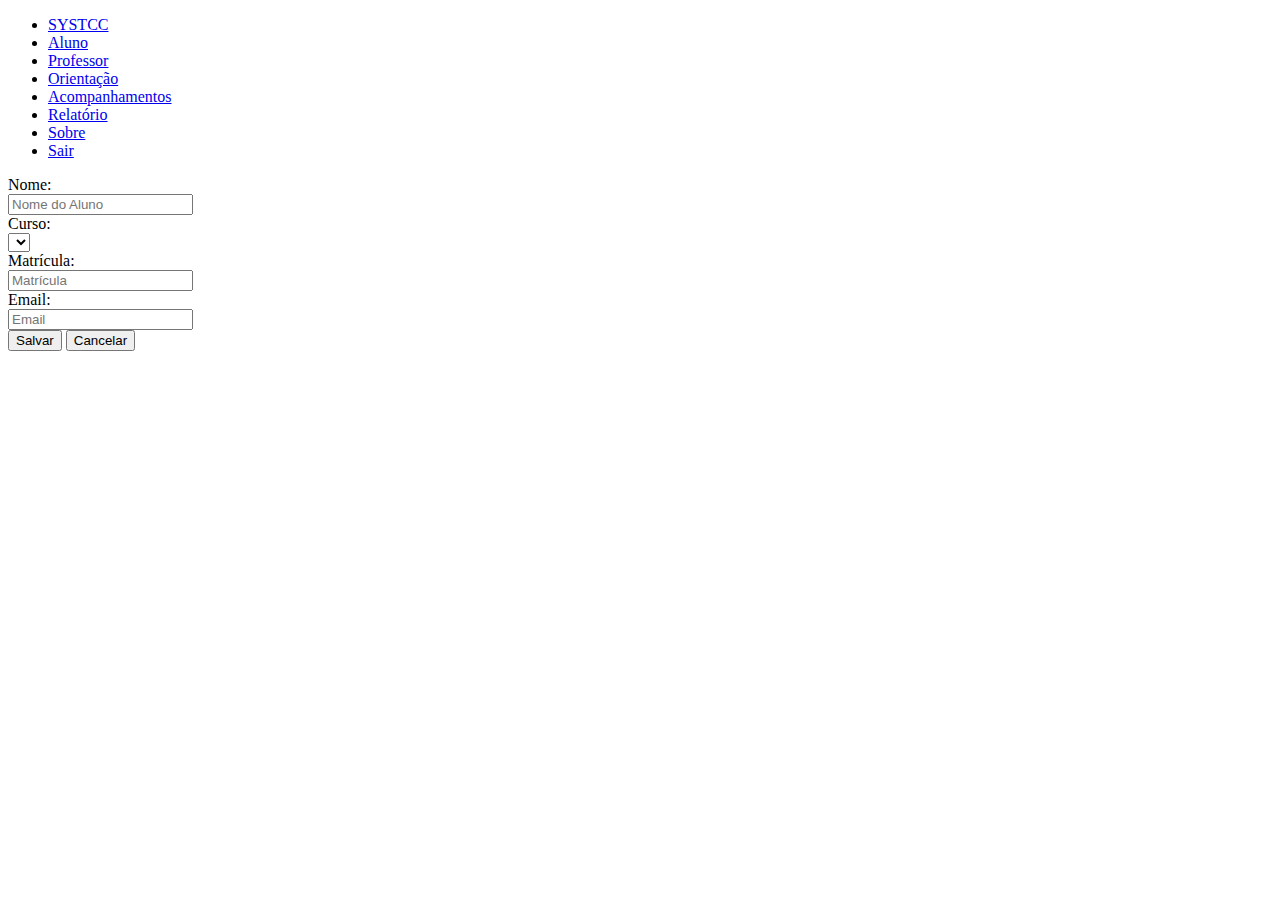
==== sistemaorientacao/src/main/webapp/cadastroAluno.html @ 2c5f751a "Primeira Versão Projeto Completo Web Service e FrontEnd" ====
<!DOCTYPE html>
<html ng-app="homeApp">
<head>
<meta charset="utf-8">
<link type="text/css" rel="stylesheet"
	href="/webjars/bootstrap/3.2.0/css/bootstrap.min.css" rel="stylesheet">
<link href="../resources/css/simple-sidebar.css" rel="stylesheet">
<script type="text/javascript" src="/webjars/angularjs/1.5.8/angular.js"></script>
<script type="text/javascript" src="../resources/js/homeCtrl.js"></script>
<title>SYS TCC</title>
</head>
<body ng-controller="homeCtrl">
	<div id="wrapper">
		<!-- Sidebar -->
		<div id="sidebar-wrapper">
			<ul class="sidebar-nav">
				<li class="sidebar-brand"><a href="/#/home"> SYSTCC </a></li>
				<li><a href="/#/cadAluno">Aluno</a></li>
				<li><a href="/#/cadProf">Professor</a></li>
				<li><a href="/#/cadOrientacao">Orientação</a></li>
				<li><a href="/#/acompanhamentos">Acompanhamentos</a></li>
				<li><a href="#">Relatório</a></li>
				<li><a href="#">Sobre</a></li>
				<li><a href="#">Sair</a></li>
			</ul>
		</div>
		<!-- /#sidebar-wrapper -->
		<!-- Page Content -->
		<div id="page-content-wrapper">
			<div class="container-fluid">
				<div class="row-fluid">
					<div class="col-lg-12">
						<form class="form-horizontal form-cadAluno" name="formCadAluno">
							<!-- Text input-->
							<div class="form-group">
								<label class="col-md-2 control-label">Nome: </label>
								<div class="col-md-4">
									<input id="fn" name="aluno" ng-model="aluno.nome" type="text"placeholder="Nome do Aluno" class="form-control"required="true">
								</div>
							</div>
							<!-- Select Basic -->
							<div class="form-group">
								<label class="col-md-2 control-label">Curso:</label>
								<div class="col-md-4">
									<select  name="selectbasic"class="form-control input-md">
										<option></option>
									</select>
								</div>
							</div>
							<!-- Text input-->
							<div class="form-group">
								<label class="col-md-2 control-label" >Matrícula:</label>
								<div class="col-md-4">
									<input id="matricula"  type="text"placeholder="Matrícula" name="matricula" ng-model="aluno.matricula"class="form-control input-md"required="true">
								</div>
							</div>
							<!-- Text input-->
							<div class="form-group">
								<label class="col-md-2 control-label" >Email:</label>
								<div class="col-md-4">
									<input  name="email" ng-model="aluno.email"type="email" placeholder="Email" class="form-control input-md" required="true">
								</div>
							</div>
							<!-- Button 1 -->
							<div class="form-group">
								<div class="col-md-8 col-md-offset-4">
									<button ng-click="" name="salvar" class="btn btn-primary ">Salvar</button>
									<button ng-click="" name="cancelar" class="btn btn-default ">Cancelar</button>
								</div>
							</div>
						</form>
					</div>
				</div>
			</div>
		</div>
		<!-- /#page-content-wrapper -->

	</div>
	<!-- /#wrapper -->




</body>
</html>
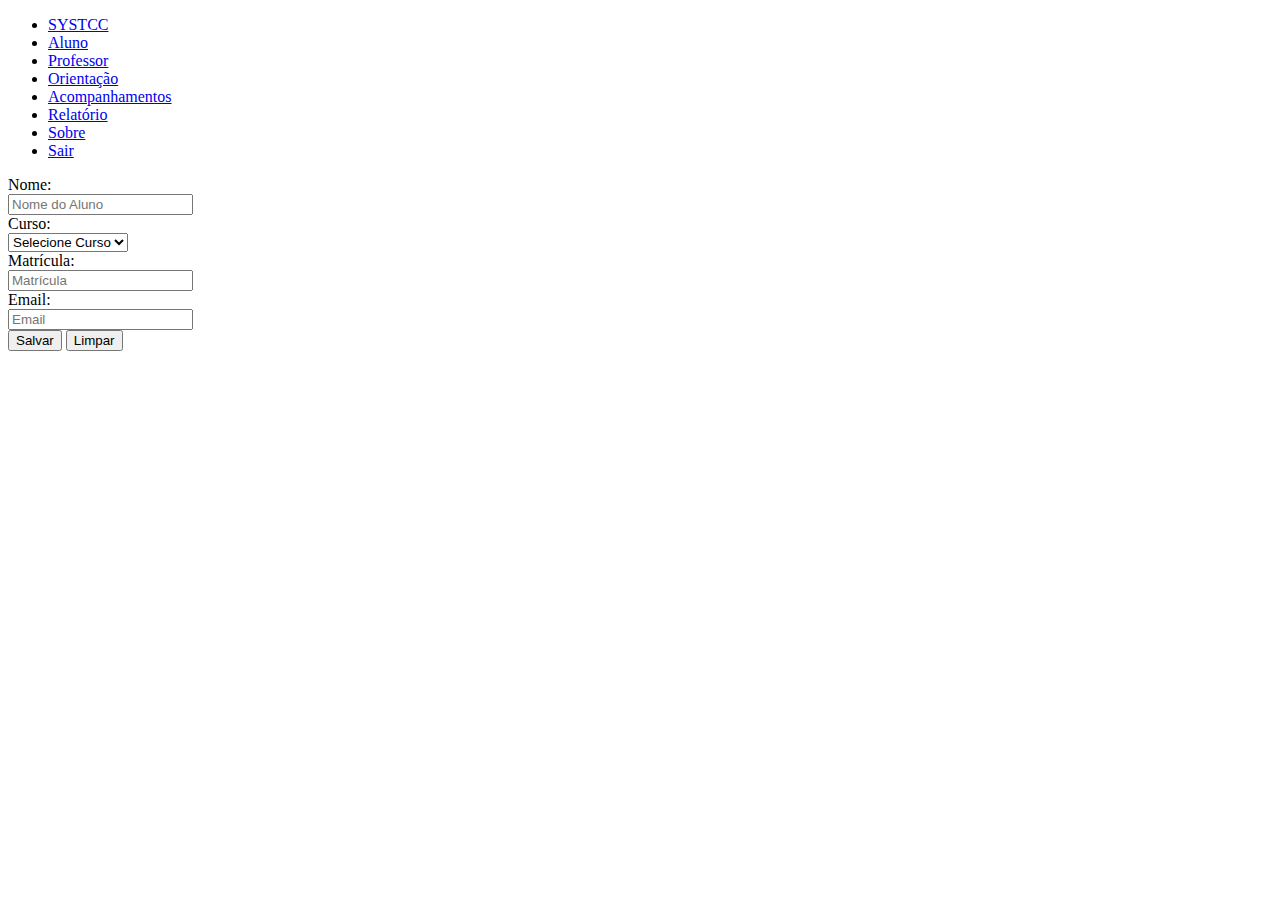
==== commit 7c391474: "Segunda Versão Projeto Atualizado" ====
--- a/sistemaorientacao/src/main/webapp/cadastroAluno.html
+++ b/sistemaorientacao/src/main/webapp/cadastroAluno.html
@@ -42,8 +42,8 @@
 							<div class="form-group">
 								<label class="col-md-2 control-label">Curso:</label>
 								<div class="col-md-4">
-									<select  name="selectbasic"class="form-control input-md">
-										<option></option>
+									<select class="form-control input-md" ng-model="aluno.curso" ng-options="curso.nome  for curso in cursos ">
+										<option value="">Selecione Curso</option>
 									</select>
 								</div>
 							</div>
@@ -64,8 +64,8 @@
 							<!-- Button 1 -->
 							<div class="form-group">
 								<div class="col-md-8 col-md-offset-4">
-									<button ng-click="" name="salvar" class="btn btn-primary ">Salvar</button>
-									<button ng-click="" name="cancelar" class="btn btn-default ">Cancelar</button>
+									<button ng-click="salvarAluno(aluno)" name="salvar" ng-disabled="formCadAluno.$invalid"class="btn btn-primary ">Salvar</button>
+									<button ng-click="limpar()" name="limpar" class="btn btn-default ">Limpar</button>
 								</div>
 							</div>
 						</form>
